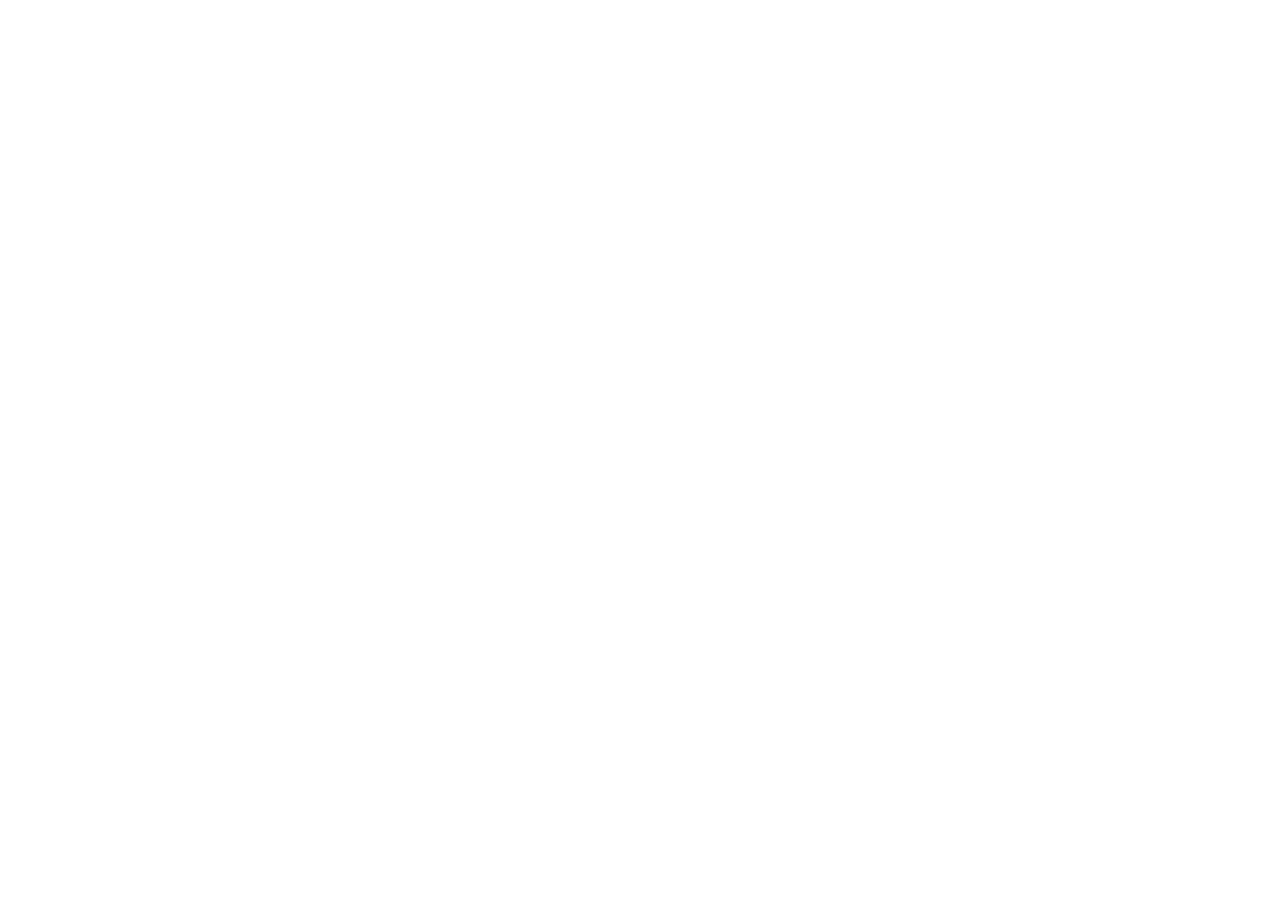
==== client/doodle/index.html @ 03d22589 "JS tutorial 2 setup" ====
<html lang="en">
<head>
    <meta charset="UTF-8">
    <link rel="stylesheet" href="styles.css"/>
    <title>Document</title>
    <script src="script.js" charset="utf-8"></script>
</head>
<body>
    
</body>
</html>
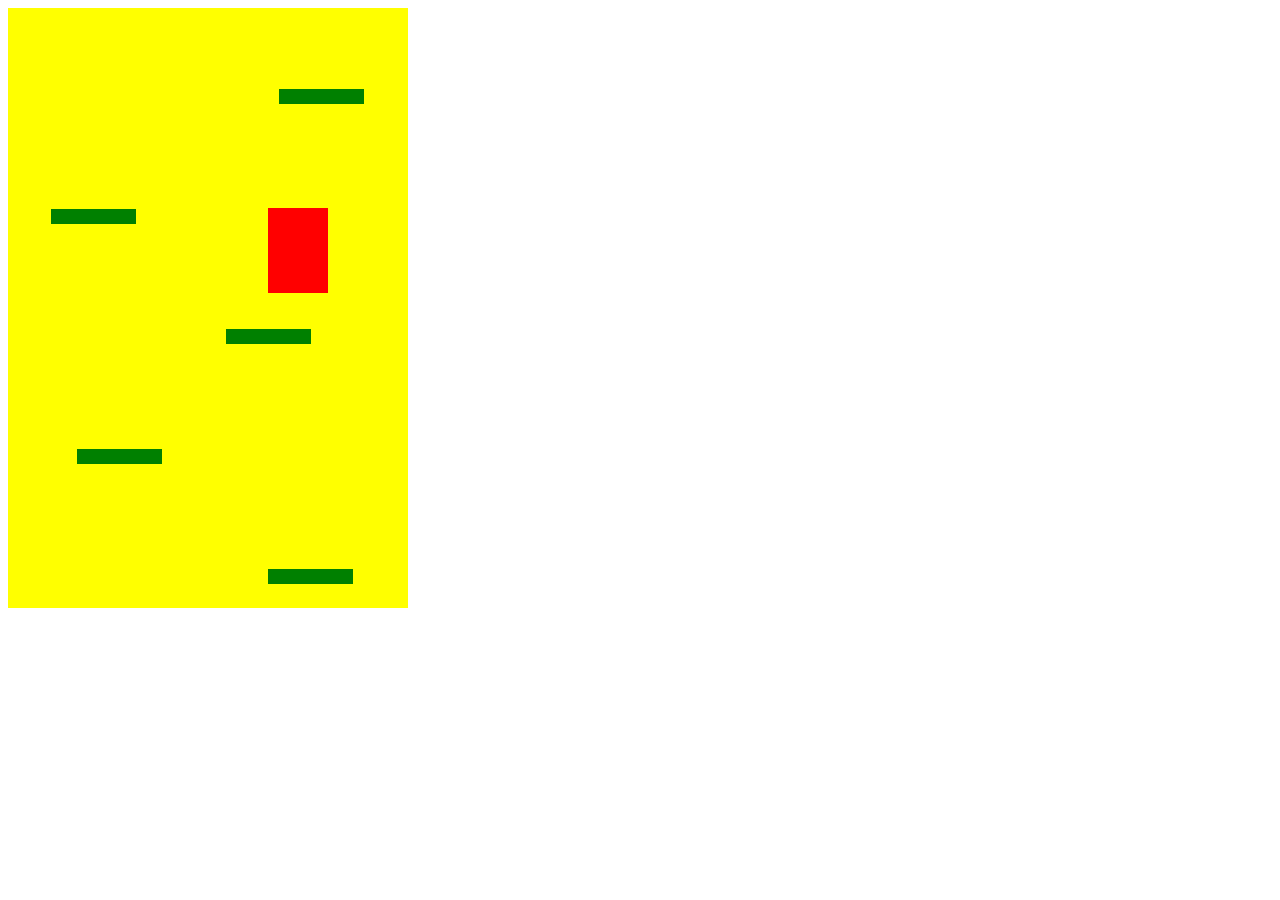
==== commit 9766f6ea: "Doodle jump tutorial" ====
--- a/client/doodle/index.html
+++ b/client/doodle/index.html
@@ -2,10 +2,12 @@
 <head>
     <meta charset="UTF-8">
     <link rel="stylesheet" href="styles.css"/>
-    <title>Document</title>
+    <title>Doodle Jump</title>
     <script src="script.js" charset="utf-8"></script>
 </head>
 <body>
-    
+
+    <div class="grid"></div>
+
 </body>
 </html>--- a/client/doodle/styles.css
+++ b/client/doodle/styles.css
@@ -0,0 +1,22 @@
+.grid {
+    width: 400px;
+    height: 600px;
+    background-color: yellow;
+    position: relative;
+    font-size: 200px;
+    text-align: center;
+}
+
+.doodler {
+    width: 60px;
+    height: 85px;
+    background-color: red;
+    position: absolute;
+}
+
+.platform {
+    width: 85px;
+    height: 15px;
+    background-color: green;
+    position: absolute;
+}